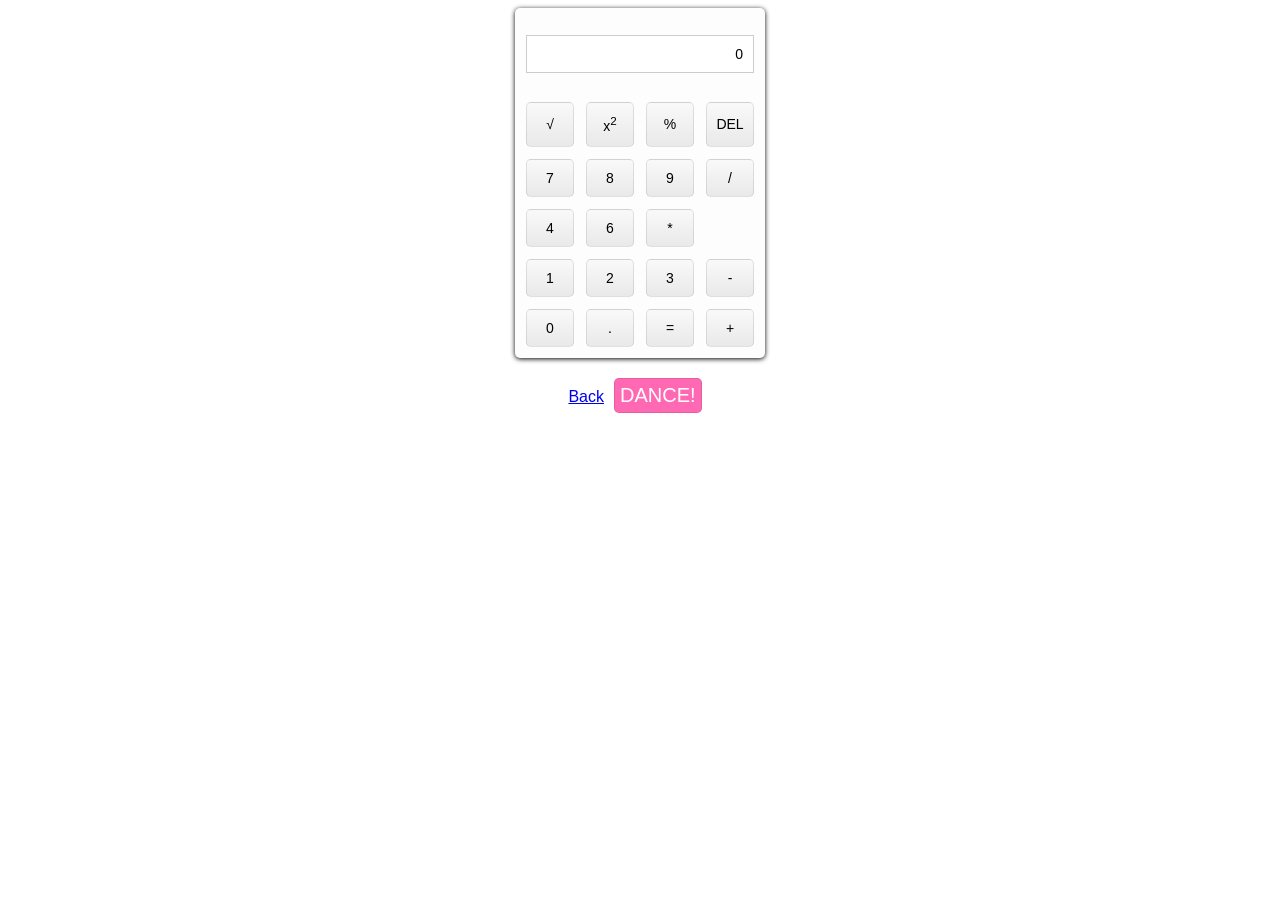
==== views/calc.html @ 50c5986c "Meow." ====
<!DOCTYPE html>
<html>
  <head>
    <title>Calculator</title>
    <script src="/static/js/jquery-1.10.2.js" type="text/javascript"></script>
    <script src="/static/js/calc.js" type="text/javascript"></script>
    <link href="/static/css/calc.css" rel="stylesheet" type="text/css">
  </head>
  <body>
  <table id="calc_container">
    <tr>
      <td colspan="4"><div id="output">0</div></td>
    </tr>
    <tr>
      <td><button id="sqrt">&#8730;</button></td>
      <td><button id="square">x<sup>2</sup></button></td>
      <td><button id="mod">%</button></td>
      <td><button id="clear">DEL</button></td>
    </tr>
    <tr>
      <td><button id="seven">7</button></td>
      <td><button id="eight">8</button></td>
      <td><button id="nine">9</button></td>
      <td><button id="div">/</button></td>
    </tr>
    <tr>
      <td><button id="four">4</button></td>
      <td><button id="six">6</button></td>
      <td><button id="mul">*</button></td>
    </tr>
    <tr>
      <td><button id="one">1</button></td>
      <td><button id="two">2</button></td>
      <td><button id="three">3</button></td>
      <td><button id="sub">-</button></td>
    </tr>
    <tr>
      <td><button id="zero">0</button></td>
      <td><button id="dot">.</button></td>
      <td><button id="equals">=</button></td>
      <td><button id="add">+</button></td>
    </tr>
  </table>
  <div class="container">
    <a href="/">Back</a><button id="dance">DANCE!</button>
  </div>
  </body>
</html>
---- static/css/calc.css ----
body {
  font-family: Arial, "Helvetica Neue", Helvetica, sans-serif;
}

#calc_container {
  background-color: #fdfdfd;
  width: 250px;
  height: 350px;
  box-shadow: 0 1px 5px black;
  border-radius: 5px;
  margin: 0 auto;
  border-spacing: 10px;
  table-layout: fixed;
}

table button {
  font-size: 14px;
  cursor: pointer;
  width: 100%;
  height: 100%;
  border-radius: 5px;
  background-color: #f9f9f9;
  border: 1px solid rgba(0, 0, 0, 0.1);
  background: -webkit-linear-gradient(#f9f9f9, #e9e9e9);
  background: -moz-linear-gradient(#f9f9f9, #e9e9e9);
  background: -o-linear-gradient(#f9f9f9, #e9e9e9);
  background: linear-gradient(#f9f9f9, #e9e9e9);
  outline: none;
}

button:hover {
  box-shadow: 0 0 1px rgba(0, 0, 0, 0.5);
}

table button:active {
  background: -webkit-linear-gradient(#e9e9e9, #f9f9f9);
  background: -moz-linear-gradient(#e9e9e9, #f9f9f9);
  background: -o-linear-gradient(#e9e9e9, #f9f9f9);
  background: linear-gradient(#e9e9e9, #f9f9f9);
}

#output {
  background-color: white;
  text-align: right;
  font-size: 14px;
  border: 1px solid rgba(0,0,0,0.2);
  padding: 10px;
}

.container {
  margin-top: 10px;
  text-align: center;
}

#dance {
  cursor: pointer;
  margin: 10px;
  padding: 5px;
  font-size: 20px;
  color: white;
  background-color: #ff69b4;
  border-radius: 5px;
  border: 1px solid rgba(0, 0, 0, 0.1);
  outline: none;
}

.dance {
  -webkit-animation-name: dance;
  -webkit-animation-duration: 2s;
}

@-webkit-keyframes dance {
  0%,50%,100% {
    -webkit-transform: translateY(0px) rotate(0deg);
    opacity: 1;
  }
  25% {
    -webkit-transform: translateY(-30px) rotate(-20deg);
    opacity: 0.5;
  }
  75% {
    -webkit-transform: translateY(-30px) rotate(20deg);
    opacity: 0.5;
  }
}
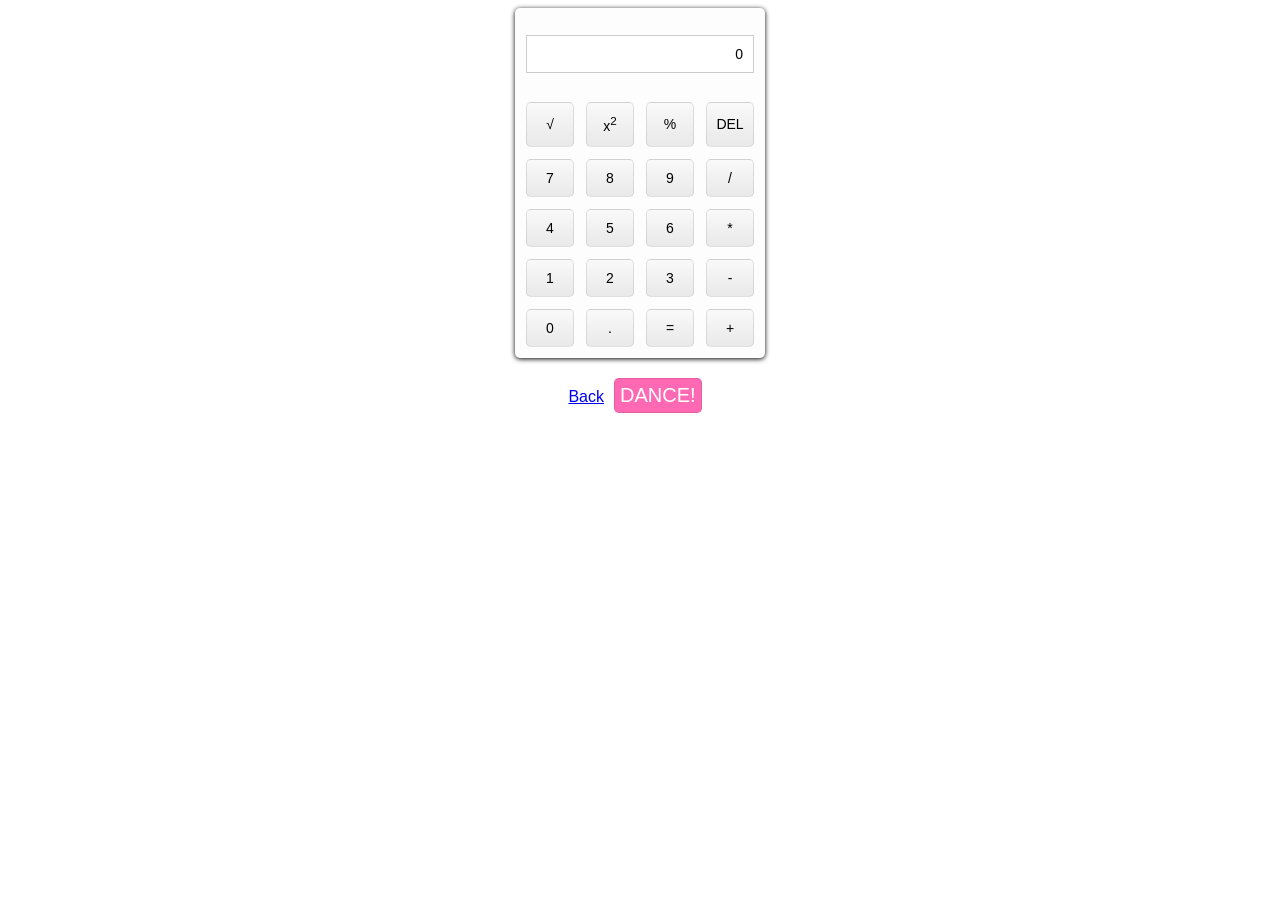
==== commit d9d59ebc: "Meow." ====
--- a/views/calc.html
+++ b/views/calc.html
@@ -25,6 +25,7 @@
     </tr>
     <tr>
       <td><button id="four">4</button></td>
+      <td><button id="five">5</button></td>
       <td><button id="six">6</button></td>
       <td><button id="mul">*</button></td>
     </tr>
